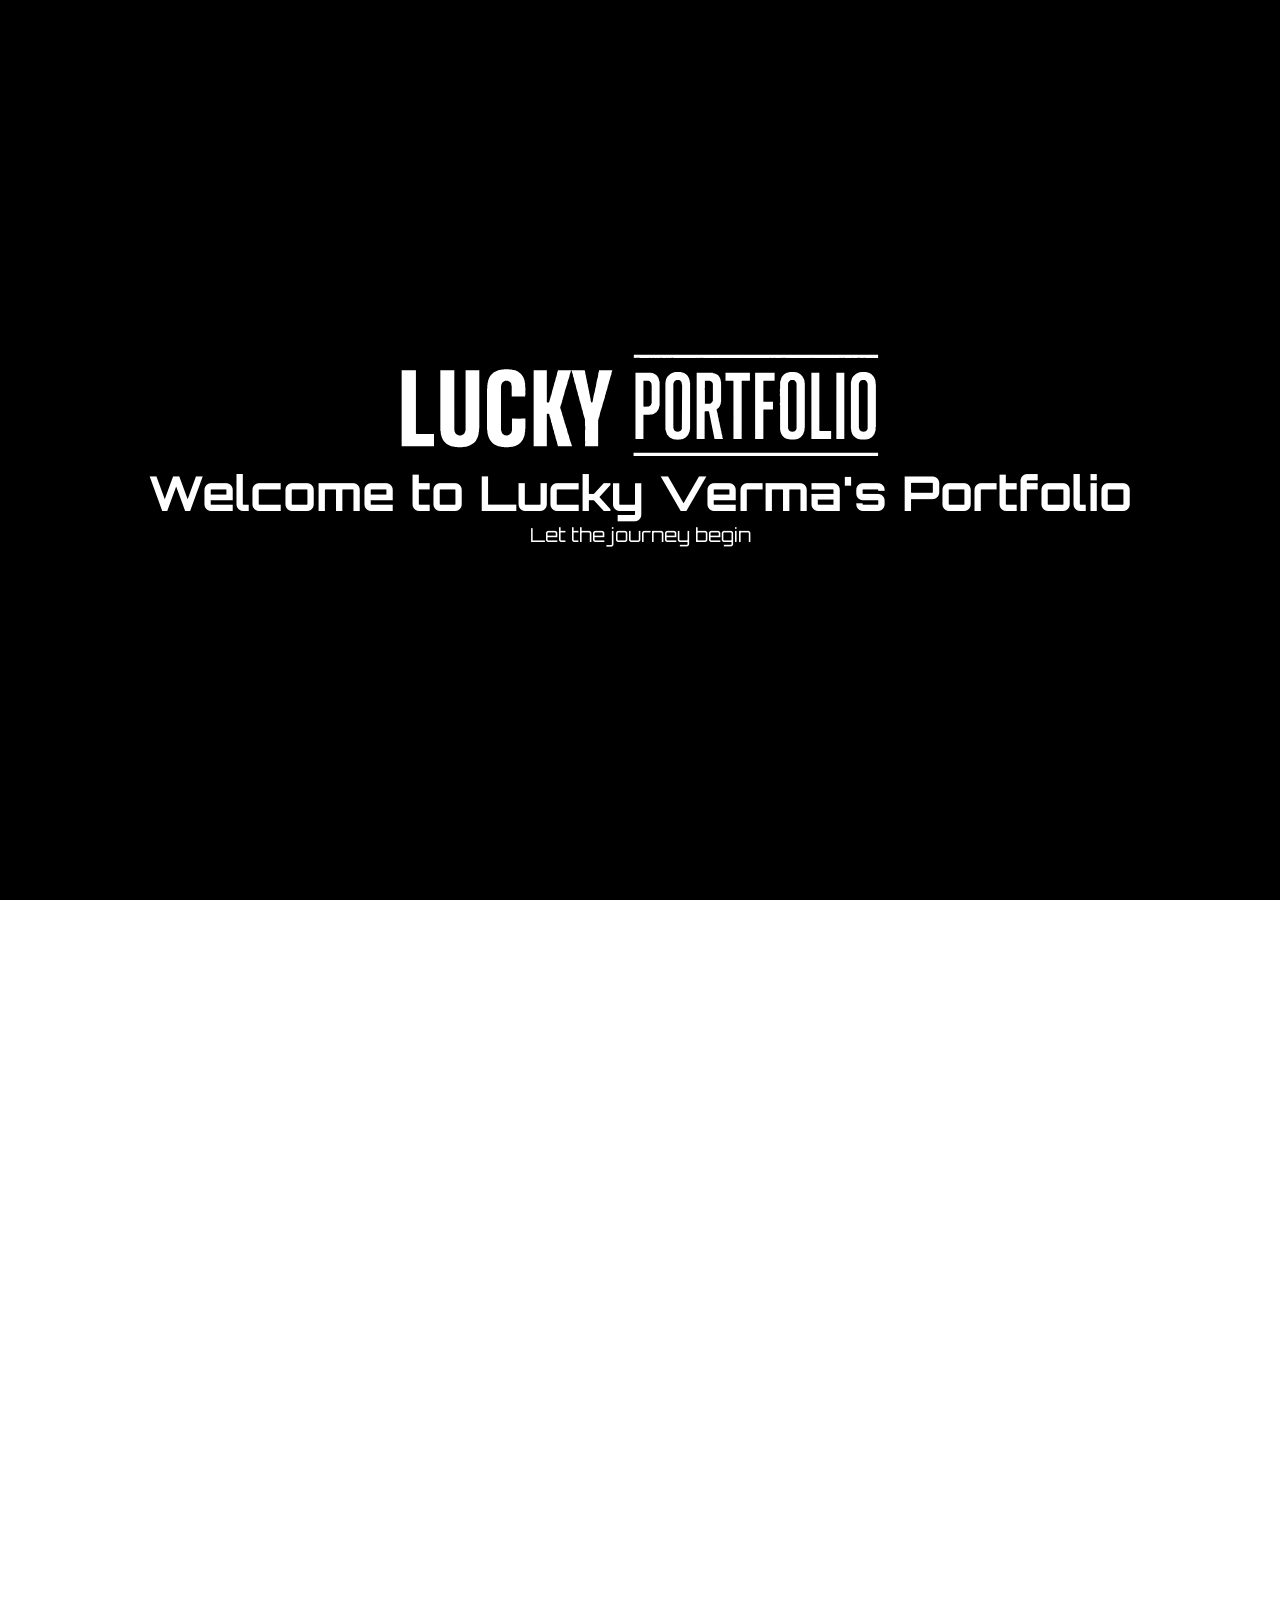
==== index.html @ 315dee98 "Initial portfolio upload" ====
<!DOCTYPE html>
<html lang="en">
<head>
  <meta charset="UTF-8" />
  <meta name="viewport" content="width=device-width, initial-scale=1.0" />
  <title>Lucky Verma (Lokesh) | Portfolio</title>
  <meta name="description" content="Portfolio of Lucky Verma (Lokesh Chand Verma) – full stack web developer, UI/UX designer and MCA student building SEO-focused websites.">
  <link rel="icon" type="image/png" href="assets/favicon.png">
  <link rel="preconnect" href="https://fonts.googleapis.com">
  <link rel="preconnect" href="https://fonts.gstatic.com" crossorigin>
  <link href="https://fonts.googleapis.com/css2?family=Orbitron:wght@400;500;600;700&display=swap" rel="stylesheet">
  <link rel="stylesheet" href="style.css" />
</head>
<body>
  <section class="intro" id="introSection">
    <div class="overlay-text">
      <img class="brand-logo intro-heading" src="assets/logo.svg" alt="Lucky Portfolio">
      <h1 class="intro-heading">Welcome to Lucky Verma's Portfolio</h1>
      <p class="intro-subtext">Let the journey begin</p>
    </div>
  </section>

  <div class="tagline">
    <span>Development , Design &amp; More</span>
    <div class="right"><div class="divider"></div><img src="assets/profile.png" alt="Lucky"></div>
  </div>

  <div class="logo">
    <div id="mob-menu" class="mob-menu-icon">|||</div>
    <img src="assets/logo.svg" alt="Lucky Portfolio">
  </div>

  <section class="main" id="mainSite">
    <div class="row" id="home" data-spy="home">
      <div id="mobile-menu" class="mobile-menu">
        <span id="mob-menu-close" class="close">&times; close</span>
        <a class="active" href="#home">Home</a><a href="#skills">Skills</a><a href="#projects">Projects</a><a href="#contact">Contact Me</a>
        <div class="logo"><img src="assets/logo.svg" alt=""></div>
      </div>
      <div class="vertival-menu">
        <a class="active" href="#home">Home</a><a href="#skills">Skills</a><a href="#projects">Projects</a><a href="#contact">Contact Me</a>
        <img class="circular-logo" src="assets/circular-logo.svg" alt="">
      </div>

      <div class="middle-region">
        <h1 class="home-name name">LUCKY VERMA</h1>
        <p class="home-sec-text secondry-text m-t-10">(LOKESH) &nbsp;/&nbsp; DESIGNER / DEVELOPER</p>
        <p class="p-10"></p>
        <p class="p-10"></p>
        <div class="box-row">
          <div class="detail-box"><h2>CERTIFICATIONS</h2><h1 data-count="3">0</h1></div>
          <div class="detail-box"><h2>PROJECTS</h2><h1 data-count="30" data-suffix="+">0</h1></div>
        </div>
        <div class="detail-text">FULL STACK WEB DEVELOPER<br>STUDENT<br>MCA</div>
        <div class="box-row">
          <div class="detail-box sm"><h2>FULL STACK</h2><h1>WEB DEVELOPER</h1></div>
          <div class="detail-box sm"><h2>UI UX</h2><h1>DESIGN</h1></div>
        </div>
      </div>
      <div class="right-region">
        <img class="home-name" src="assets/hero.png" alt="Lucky – illustrated portrait">
      </div>
    </div>

    <div class="educational-details" data-spy="home" style="margin-bottom: 20px;">
      <h1>WORK EXPERIENCE</h1>
      <p class="secondry-text-white m-t-10">WELCOME TO MY WORK EXPERIENCE SECTION</p>
      <br>
      <div class="row">
        <div class="col-2">
          FULL STACK WEB DEVELOPMENT INTERN :
          <div class="edu-item">
            <img class="thumb" src="certificates/internship-certificate.png" alt="Codomax internship certificate">
            <div class="edu-details">
              <h2>Codomax Digital Solutions</h2>
              <h5>Duration: 1 Month</h5>
              <h5>From: 15 October 2026 - 14 November 2026</h5>
              <h5>Role: Full Stack Web Development Intern</h5>
              <p>During the internship I completed the assigned full stack web development tasks and demonstrated dedication, technical aptitude and a commitment to learning. The internship was recognised with a certificate of completion (ID: CDM/CERT/334684).</p>
            </div>
          </div>
        </div>
      </div>
    </div>

    <div class="educational-details" data-spy="home">
      <h1>EDUCATION &amp; LEARNING</h1>
      <p class="secondry-text-white m-t-10">MY STUDIES AND GOOGLE CAREER CERTIFICATE COURSES</p>
      <br>
      <div class="row">
        <div class="col-2">
          POST GRADUATION :
          <div class="edu-item">
            <img class="thumb" src="assets/aktu-university.jpg" alt="AKTU university building">
            <div class="edu-details">
              <h2>AKTU – Dr. A.P.J. Abdul Kalam Technical University</h2>
              <h5>Master of Computer Applications (MCA)</h5>
              <h5>Status: Currently pursuing</h5>
              <p>I am pursuing my Master of Computer Applications (MCA) at AKTU while building full stack web projects and SEO-focused websites.</p>
            </div>
          </div>
          GRADUATION :
          <div class="edu-item">
            <img class="thumb" src="assets/ccsu-meerut.jpg" alt="CCSU Meerut main gate">
            <div class="edu-details">
              <h2>CCSU – Chaudhary Charan Singh University, Meerut</h2>
              <h5>Bachelor of Computer Applications (BCA)</h5>
              <p>I completed my Bachelor of Computer Applications (BCA) at Chaudhary Charan Singh University (CCSU), Meerut.</p>
            </div>
          </div>
          UX DESIGN :
          <div class="edu-item">
            <img class="thumb" src="certificates/ux-design-certificate.jpg" alt="Google UX Design certificate">
            <div class="edu-details">
              <h2>Foundations of User Experience (UX) Design</h2>
              <h5>Google · offered through Coursera</h5>
              <h5>Completed: 23 March 2026</h5>
              <p>An introductory course on the foundations of UX design, authorized by Google.</p>
            </div>
          </div>
          DATA ANALYTICS :
          <div class="edu-item">
            <img class="thumb" src="certificates/data-analytics-certificate.jpg" alt="Google Data certificate">
            <div class="edu-details">
              <h2>Foundations: Data, Data, Everywhere</h2>
              <h5>Google · offered through Coursera</h5>
              <h5>Completed: 23 March 2026</h5>
              <p>An introductory course on working with data and the foundations of data analytics, authorized by Google.</p>
            </div>
          </div>
        </div>
      </div>
    </div>

    <div class="certificate-section" data-spy="home" id="certificates">
      <h1>CERTIFICATIONS : </h1>
      <p class="secondry-text m-t-10">CLICK A CERTIFICATE TO VIEW IT</p>
      <div class="row" id="certificateList"></div>
    </div>

    <div class="page-section" id="skills" data-spy="skills">
      <h1 class="name">SKILLS :</h1>
      <p class="secondry-text m-t-10">CLICK THE CARD TO SEE DETAILS</p>
      <div class="skills-section" id="skillGroups"></div>
    </div>

    <div class="page-section" id="projects" data-spy="projects">
      <h1 class="name">PROJECTS :</h1>
      <p class="secondry-text m-t-10">CLICK A PROJECT TO OPEN THE LIVE SITE</p>
      <p class="intro-copy">30+ projects built so far. Here are four live, SEO-focused websites – fast, search-ready and built end to end. The rest are on LinkedIn.</p>
      <div class="projects-list" id="projectList"></div>
    </div>

    <div class="page-section" id="contact" data-spy="contact">
      <h1 class="name">Contact Me :</h1>
      <p class="secondry-text m-t-10">ENTER DETAILS</p>
      <div class="skills-section contact-section">
        <h2 style="margin-bottom: 25px;">Enter your details with the message.</h2>
        <div class="row" style="margin-bottom: 20px;">
          <label for="cName" style="margin-top: 10px;margin-right: 10px;">Name : </label>
          <input id="cName" type="text" placeholder="Enter your full name" autocomplete="name">
          <label for="cEmail" style="margin-top: 10px;margin-right: 10px;">Email : </label>
          <input id="cEmail" type="email" placeholder="Enter your email id" autocomplete="email" style="margin-right: 0px !important;">
        </div>
        <div class="row" style="margin-bottom: 20px;">
          <label for="cVia" style="margin-top: 10px;margin-right: 10px;">Send via : </label>
          <select id="cVia">
            <option value="email">Email</option>
            <option value="whatsapp">WhatsApp</option>
          </select>
        </div>
        <textarea id="cMsg" rows="5" cols="40" placeholder="Enter your message..."></textarea>
        <br>
        <a class="primary-btn" id="sendBtn" href="#" style="margin-top: 20px; margin-bottom: 20px;">Submit</a>
        <p class="contact-status" id="contactStatus" role="status"></p>
        <div class="contact-links" id="contactLinks"></div>
      </div>
    </div>
  </section>

  <div id="certificateModal" class="modal">
    <div class="modal-content">
      <span class="close" onclick="closeModal()">&times;</span>
      <img id="modalImage" src="" alt="Certificate">
    </div>
  </div>

  <div id="skillsmodal" class="modal-2">
    <div class="modal-content-2">
      <span class="close" onclick="closeSkillModal()">&times;</span>
      <h1 style="margin-bottom: 10px;" id="skill-name"></h1>
      <h2 style="margin-bottom: 10px;" id="experience"></h2>
      <p id="details" style="line-height:1.8"></p>
    </div>
  </div>

  <img class="line-pattern" src="assets/line_pattern.svg" alt="">
  <div class="footer"><span>© <span id="currentYear"></span> Lucky Verma. All rights reserved.</span></div>

  <script src="script.js"></script>
</body>
</html>
---- style.css ----
/* Orbitron is loaded via <link> in each page's <head> */
:root{--intro-ms:5000ms;--accent:#FF7E21;--green:#007328;--cursor:url('assets/cursor.png'),auto;--pointer:url('assets/pointer.png'),auto}
*{margin:0;padding:0;box-sizing:border-box}
body,html{width:100%;height:100%;font-family:"Orbitron",sans-serif;background:#fff;border:5px solid #000;overflow:auto;overflow-x:hidden;cursor:var(--cursor)}
a:hover{cursor:var(--cursor)}
.green-tag{display:inline-block;background:var(--green);color:#fafafa;border:1px solid var(--green);padding:4px 10px;border-radius:6px;font-size:12px;font-weight:500;line-height:18px}
.brand-logo{width:min(480px,80vw);height:auto}

/* Intro */
.intro{position:fixed;inset:0;background:#000;display:flex;justify-content:center;align-items:center;z-index:2000;flex-direction:column}
.overlay-text{text-align:center;color:#fff}
.intro-heading{font-size:3rem;opacity:0;transform:translateY(20px);animation:fadeSlideIn 1.5s ease-out forwards}
.intro-subtext{font-size:1.2rem;opacity:0;transform:translateY(20px);animation:fadeSlideIn 1.5s ease-out .5s forwards}
@keyframes fadeSlideIn{to{opacity:1;transform:none}}
.fade-out{animation:fadeOut 1s forwards}
@keyframes fadeOut{to{opacity:0;visibility:hidden}}
body.skip-intro .intro{display:none}

/* Logo + footer trapezoids */
.logo{width:400px;display:inline-flex;align-items:center;justify-content:center;background:#000;color:#fff;padding:0 1rem .5rem;font-size:1.2rem;font-weight:700;height:36px;min-width:150px;box-shadow:0 4px 10px rgba(0,0,0,.3);clip-path:polygon(0 0,100% 0,85% 100%,15% 100%);position:fixed;left:38vw;top:8px;z-index:3}
.footer{width:400px;display:inline-flex;align-items:center;justify-content:center;background:#000;color:#fff;padding:.9rem 1.5rem;font-weight:700;height:45px;min-width:150px;box-shadow:0 4px 10px rgba(0,0,0,.3);clip-path:polygon(15% 0,85% 0,100% 100%,0 100%);position:fixed;bottom:0;left:38vw;z-index:2}
.footer span{font-size:9px;font-weight:500;letter-spacing:1px}
.tagline{letter-spacing:5px;font-weight:600;margin:10px 10px 10px 40px;display:flex;justify-content:space-between}
.divider{border:2px solid #000;margin-right:10px}
.right{display:flex}
.right img{height:35px;width:35px;border-radius:50%}

/* Layout + nav */
.main>.row{display:flex;padding:1rem 1rem 0 0;overflow:visible!important;height:calc(100% - 60px)}
.row{display:flex}
.vertival-menu{display:flex;flex-direction:column;align-items:center;gap:40px;width:130px;flex-shrink:0;position:fixed;z-index:9;background:#fff;height:88.6%}
.vertival-menu a{writing-mode:vertical-rl;transform:rotate(180deg);text-decoration:none;color:#000;background:#fff;font-size:14px;padding:12px 10px;transition:all .2s ease-in-out}
.vertival-menu a.active,.vertival-menu a:hover{background:#000;color:#fff}
.circular-logo{position:relative;top:-10px;animation:spin 5s .3s infinite linear}
@keyframes spin{to{rotate:360deg}}
.middle-region{padding:0 0 0 130px;width:-webkit-fill-available;width:stretch;position:relative;z-index:2}
.right-region{filter:grayscale(1);position:relative;z-index:2}
.right-region img{position:relative;z-index:1;bottom:-4px;right:0;filter:drop-shadow(2px 4px 6px #000)}
.line-pattern{position:fixed;bottom:0;right:0;width:80vw}
.name{font-size:46px}
.home-name{opacity:0;transform:translateX(60px);animation:slideRight .8s ease-out var(--intro-ms) forwards}
.home-sec-text{opacity:0;transform:translateX(-60px);animation:slideLeft .8s ease-out var(--intro-ms) forwards}
@keyframes slideRight{from{opacity:0;transform:translateX(60px)}to{opacity:1;transform:none}}
@keyframes slideLeft{from{opacity:0;transform:translateX(-60px)}to{opacity:1;transform:none}}
.secondry-text,.secondry-text-white{color:#000;font-size:13px;font-weight:700;letter-spacing:6px}
.m-t-10{margin-top:10px}.p-10{padding:10px}
.box-row{display:flex;gap:22px}
.detail-box{background:#000;border-radius:30px;padding:20px;width:fit-content;color:#fff;display:flex;align-items:center;justify-content:center;flex-direction:column}
.detail-box h2{color:#fff;font-size:13px;font-weight:500;text-align:center}
.detail-box h1{color:#fff;font-size:30px;margin-top:15px}
.detail-text{margin:20px 0;font-size:22px;font-weight:600;letter-spacing:2px;line-height:2}

/* Experience / education / certificates (unchanged for now) */
#expText{line-height:1.7}
.read-more{color:var(--green);font-weight:700;margin-top:-16px;background:linear-gradient(to top,#000 64%,#90909042);padding:62px 2px}
.read-more span{cursor:var(--pointer)!important;padding:15px;border:2px solid #fff;color:#fff;transition:all .2s ease-in-out}
.read-more span:hover{background:#fff;color:#000}
.educational-details{padding:20px 23px;position:relative;z-index:2;left:136px;background:#000;border-radius:35px;width:calc(100vw - 173px)}
.educational-details,.educational-details *{color:#fff}
.educational-details .green-tag{color:#fafafa}
.educational-details .row{margin-top:20px}
.edu-item{display:flex;gap:20px;margin-top:15px}
.edu-item h2,.edu-item h5,.edu-item p{letter-spacing:1px;margin-bottom:5px}
.edu-item img{height:150px;width:200px;border-radius:20px}
.col-3{width:120%}.col-3 video{width:100%}
.timeline-dot{height:30px;width:30px;background:var(--accent);border-radius:50%;margin:0 15px}
.line{width:1px;background:#fff;height:200px;margin:auto}
.certificate-section{position:relative;z-index:2;left:136px;padding:20px 0;margin-bottom:40px;width:calc(100vw - 173px)}
.certificate-section .row{gap:15px;flex-wrap:wrap}
.certificate-item{margin-top:20px;background:#000;padding:20px;border-radius:20px;flex:1 1 calc(33% - 15px);max-width:33%;transition:all .2s ease-in-out}
.certificate-item img{width:100%;height:200px;border-radius:20px;margin-bottom:10px}
.certificate-item h3,.certificate-item p{color:#fff;letter-spacing:1px}
.certificate-item p{margin-top:15px}
.certificate-item:hover{cursor:var(--pointer);transform:scale(1.01)}

/* Modals */
.modal{display:none;position:fixed;z-index:9999;inset:0;overflow:auto;background:rgba(0,0,0,.8)}
.modal-content{position:relative;margin:5% auto;padding:10px;border-radius:10px;width:80%;max-width:900px;animation:slideIn .4s ease}
.modal-content img{width:100%;border-radius:8px}
.modal-2{display:none;position:fixed;z-index:9999;inset:0;overflow:auto;overflow-x:hidden;background:transparent}
.modal-content-2{position:relative;margin-left:auto;padding:40px;border-radius:10px;width:80%;max-width:900px;height:100vh;color:#fff;overflow:auto;background:#000000e3;animation:offcanvas .4s ease-in-out}
.modal-content-2 .close{border-color:#fff;color:#fff}
.modal-content-2 .close:hover{background:#fff;color:#000}
.close{position:absolute;top:20px;right:25px;font-size:26px;color:#000;cursor:var(--pointer);height:35px;width:35px;display:flex;align-items:center;justify-content:center;border:1px solid #000;border-radius:50%;padding-bottom:3px;transition:all .2s ease-in-out}
.close:hover{background:#000;color:#fff}
@keyframes slideIn{from{transform:translateY(50px);opacity:0}to{transform:none;opacity:1}}
@keyframes offcanvas{from{transform:translateX(500%);opacity:0}to{transform:none;opacity:1}}

/* Shared by other pages (skills / projects / contact) */
.skills-section{background:#00000075;padding:20px 23px;border-radius:20px;margin-bottom:20px}
.skills-section input{width:43%}.skills-section textarea{width:98.4%}
.skill-page-fix{width:100%}
.skill-card{border:1px solid #fff;border-radius:20px;overflow:hidden;width:25%}
.skill-card .upper{padding:25px;display:flex;align-items:center;justify-content:center;background:#000}
.skill-card .upper img{width:100px;height:100px}
.skill-card .lower{padding:20px;display:flex;align-items:center;justify-content:center;background:#fff}
.skill-card .lower h3{color:#000}
.project-item{background:#000000e3;padding:20px;border-radius:20px;color:#fff;cursor:var(--pointer);display:flex;margin-bottom:20px;transition:all .2s ease-in-out}
.project-item h3,.project-item h4{margin-top:15px}
.project-item:hover{background:#000}
.project-item img{width:350px;border-radius:20px;margin-right:15px}
.ux-img{width:82%!important;height:179px;overflow:hidden}
.slider{width:100%;cursor:grab}
.slider_wrap{white-space:nowrap;overflow-x:auto;overflow-y:hidden;scroll-behavior:smooth;-webkit-overflow-scrolling:touch}
.slider_wrap img{max-width:79%;border-radius:20px}
.slider_wrap::-webkit-scrollbar{display:none}
.no-select{user-select:none!important;-webkit-user-select:none!important}
.slider_item{display:inline-block;width:60vw;padding-top:1vw}
.slider_item figure{position:relative;padding-bottom:39%;padding-top:2%;overflow:hidden}
.slider_item figure img{position:absolute;width:69%;height:-webkit-fill-available;height:stretch}
input,textarea{font-size:large;font-family:"Orbitron",sans-serif;padding:10px;border-radius:2px;border:1px solid #000;margin-right:50px}
.primary-btn{text-decoration:none;background:#000;color:#fff;font-size:14px;padding:12px 3vw;display:block;width:fit-content;transition:all .2s ease-in-out}
.primary-btn:hover{background:#fff;color:#000}

/* Mobile menu */
.mob-menu-icon{display:none}
.mobile-menu{display:flex;flex-direction:column;align-items:center;width:100vw;position:fixed;top:-100%;left:0;z-index:9;background:#000;height:fit-content;padding:0 20px 20px;transition:top .3s linear}
.mobile-menu.active{top:0}
.mobile-menu .close{position:relative;right:0;height:auto;width:auto;padding:10px 15px;border-color:#fff;border-radius:2px;color:#fff;font-size:12px;margin:40px 0 15px;transform:translateY(-100%)}
.mobile-menu .close:hover{background:#fff;color:#000}
.mobile-menu a{border-bottom:1px solid #ececec;width:100%;text-align:center;padding:10px;text-decoration:none;color:#fff}
.mobile-menu a:hover,.mobile-menu a.active{background:#fff;color:#000}
.mobile-menu a.active:hover{background:#000;color:#fff}
.mobile-menu>.logo{width:92vw;padding:0 1rem 1.8rem;position:relative;left:-2vw;top:54px;clip-path:polygon(0 0,100% 0,85% 100%,15% 100%)}
.mobile-menu img{margin-top:15px}

/* Tablet + mobile */
@media (max-width:1024px){
  .vertival-menu{display:none}
  .middle-region{padding-left:15px;text-align:center}
  .main>.row{flex-direction:column}
  .box-row{justify-content:center}
  .intro-heading{font-size:2rem}
  .logo,.footer{left:30vw}
  .tagline{margin-left:15px}.tagline .divider{display:none}.tagline span{letter-spacing:.3px}
  .mob-menu-icon{padding:8px 13px;border-radius:50%;rotate:90deg;position:absolute;left:61px;display:block}
  .right-region img{left:20vw}
  .detail-text{font-size:18px}
  .educational-details{left:15px;width:97%}
  .educational-details .edu-item{flex-direction:column}
  .educational-details .edu-item p{margin-bottom:42px;font-weight:500}
  .educational-details video{display:none}
  .educational-details .line{height:260px}
  .certificate-section{left:15px}
  .certificate-section .row{width:93vw}
  .certificate-item{flex:1 1 calc(50% - 15px);max-width:49%}
  .modal-content{width:95%}
  .modal-content-2{width:100%}
  .skills-section .row{flex-wrap:wrap}
  .skill-card{min-width:48%;display:flex;flex-direction:column}
  .skill-card .lower{text-align:center;flex-grow:1}
  .slider{height:300px}
  .slider_item{width:84vw;height:259px}
  .slider_item figure{padding-bottom:90%}
  .slider_item figure img{width:386px;max-width:397px;height:268px}
  .project-item{flex-direction:column;align-items:center;justify-content:center}
  .project-details h2,.project-details h3,.project-details h4{text-align:center}
  .contact-section .row{flex-direction:column}
  .contact-section input{width:100%;margin-bottom:10px}
  .ux-img{width:338px!important}
}
@media (max-width:480px){
  .right{display:none}
  .logo,.footer{left:4vw;width:92vw}
  .name{font-size:41px}
  .tagline span{margin-top:30px;letter-spacing:2px}
  .detail-box{width:auto;flex:1;padding:16px 10px}
  .detail-box h1{font-size:22px}
  .box-row{gap:12px}
  .right-region img{left:0;width:100vw}
  .educational-details{width:92%}
  .educational-details .line{width:2px;height:260px;margin:auto 27px auto 10px}
  .timeline-dot{display:none}
  .edu-item::before{content:"";width:30px;height:30px;border-radius:50%;background:var(--accent);position:relative;left:-44px}
  .modal-content{margin:50% auto}
  .certificate-section h1{font-size:8vw}
  .certificate-section .secondry-text{letter-spacing:3px}
  .certificate-section .row{flex-direction:column;width:87.5vw}
  .certificate-item{min-width:100%;max-width:100%}
  .skill-card{min-width:100%}
  .slider_item figure img{width:79vw;height:26vh;margin-top:20px}
  .project-item img{width:70vw}
}

/* Lucky additions */
.logo img{height:20px;width:auto;max-width:80%}
.mobile-menu>.logo img{margin-top:0}
.circular-logo{width:110px;height:auto}
.right-region img{height:calc(100vh - 90px);width:auto;max-width:46vw;object-fit:contain;object-position:bottom}
.skill-card{cursor:var(--pointer)}
.skill-card .upper .mono{display:flex;align-items:center;justify-content:center;height:100px;color:#fff;font-size:38px;font-weight:700;letter-spacing:2px}
.skill-card .lower h3{text-align:center}
.empty-note{background:#000;color:#fff;border-radius:20px;padding:30px;letter-spacing:1px;line-height:1.8}
.edu-item img.thumb{object-fit:cover;object-position:top}
.contact-status{margin-top:12px;letter-spacing:1px;min-height:1.4em}
.modal-content-2 .slider_wrap:empty{display:none}
@media (max-width:1024px){.right-region img{height:auto;width:100%;max-width:100%}}
@media (max-width:480px){.right-region img{width:100vw;height:auto}}

.skill-card{display:flex;flex-direction:column}
.skill-card .lower{flex:1}
.mobile-menu>.logo{top:0;margin-top:14px;padding:0;height:36px}

/* ---- single page ---- */
html,body{scroll-behavior:smooth}
.page-section{position:relative;z-index:2;left:136px;width:calc(100vw - 173px);padding:20px 0 30px;scroll-margin-top:60px}
[data-spy]{scroll-margin-top:60px}
.page-section .intro-copy{margin-top:16px;line-height:1.8;letter-spacing:1px;max-width:900px}
.skills-section{margin-top:25px}
.skills-section .skill-group{margin-bottom:22px}
.skills-section .skill-group h2{margin-bottom:14px;font-size:16px;letter-spacing:3px}
.skills-section .row{flex-wrap:wrap;gap:15px}
.skill-card{width:calc(25% - 12px)}
.skills-section select,.skills-section input,.skills-section textarea{background:#fff}
select{font-size:large;font-family:"Orbitron",sans-serif;padding:10px;border-radius:2px;border:1px solid #000;margin-right:50px;cursor:var(--pointer)}
.skills-section select{width:43%}
.detail-box.sm h1{font-size:22px;text-align:center}
.projects-list{margin-top:25px}
a.project-item{text-decoration:none;color:#fff}
.proj-mark{flex:0 0 280px;min-height:170px;border-radius:20px;background:#111;border:1px solid #333;display:flex;flex-direction:column;align-items:center;justify-content:center;text-align:center;font-weight:700;letter-spacing:2px;padding:12px;margin-right:15px;font-size:20px;line-height:1.5}
.proj-mark small{font-size:10px;font-weight:500;opacity:.7;letter-spacing:1px;margin-top:8px;word-break:break-all}
.project-item .visit{margin-top:15px;font-size:13px;letter-spacing:3px;font-weight:700;border-bottom:2px solid #fff;display:inline-block;padding-bottom:3px}
.project-item.more{align-items:center}
.project-item.more .proj-mark{font-size:46px}
.cert-open{display:inline-block;margin-top:12px;color:#fff;font-size:12px;letter-spacing:2px;border-bottom:1px solid #fff;text-decoration:none}
.certificate-item{cursor:var(--pointer)}
.contact-links{margin-top:18px;line-height:2.2;letter-spacing:1px}
.contact-links a{color:#000;font-weight:700}
@media (max-width:1024px){
  .page-section{left:15px;width:calc(100% - 30px)}
  .skills-section select{width:100%;margin-bottom:10px}
  .proj-mark{margin-right:0;margin-bottom:15px;width:100%;flex-basis:auto}
  .project-item .project-details{text-align:center}
}
@media (max-width:480px){.name{font-size:34px}.project-item.more .proj-mark{font-size:34px}}

/* hide scrollbars everywhere (page still scrolls) */
html,body,.modal,.modal-2,.modal-content-2{scrollbar-width:none;-ms-overflow-style:none}
html::-webkit-scrollbar,body::-webkit-scrollbar,.modal::-webkit-scrollbar,.modal-2::-webkit-scrollbar,.modal-content-2::-webkit-scrollbar{display:none;width:0;height:0}
.contact-section .row{flex-wrap:nowrap;gap:0}
@media (max-width:1024px){.contact-section .row{flex-direction:column}.contact-section label{margin-bottom:6px}}

/* education/experience: one vertical line + a dot per item (works at any screen size) */
.educational-details .col-1{display:none}
.educational-details .col-2{border-left:1px solid #fff;padding-left:34px;margin-left:15px;flex:1}
.educational-details .edu-item{position:relative}
.educational-details .edu-item::before{content:"";position:absolute;left:-51px;top:0;width:30px;height:30px;border-radius:50%;background:var(--accent)}
@media (max-width:480px){.educational-details .col-2{padding-left:22px;margin-left:12px}.educational-details .edu-item::before{left:-39px;width:24px;height:24px}}

/* certificate popup = small centered screen */
.modal-content{width:min(720px,92vw);margin:7vh auto;padding:0;background:#fff;border-radius:14px;overflow:hidden;box-shadow:0 20px 60px rgba(0,0,0,.6)}
.modal-content img{display:block;width:100%;max-height:80vh;object-fit:contain;border-radius:0}
.modal-content .close{background:#fff;top:12px;right:12px;z-index:2}
.modal-content .close:hover{background:#000}

/* project screenshots */
.proj-shot{flex:0 0 340px;width:340px;aspect-ratio:16/9;object-fit:cover;border-radius:16px;border:1px solid #333;margin-right:15px;background:#111}
.project-item{align-items:center}
@media (max-width:1024px){.proj-shot{flex:none;width:100%;margin:0 0 15px}}

/* skill icons */
.skill-card .upper svg{width:68px;height:68px;color:#fff}
.skill-card .upper .ico{display:flex;align-items:center;justify-content:center;height:100px}
.educational-details .edu-item{margin-bottom:22px}
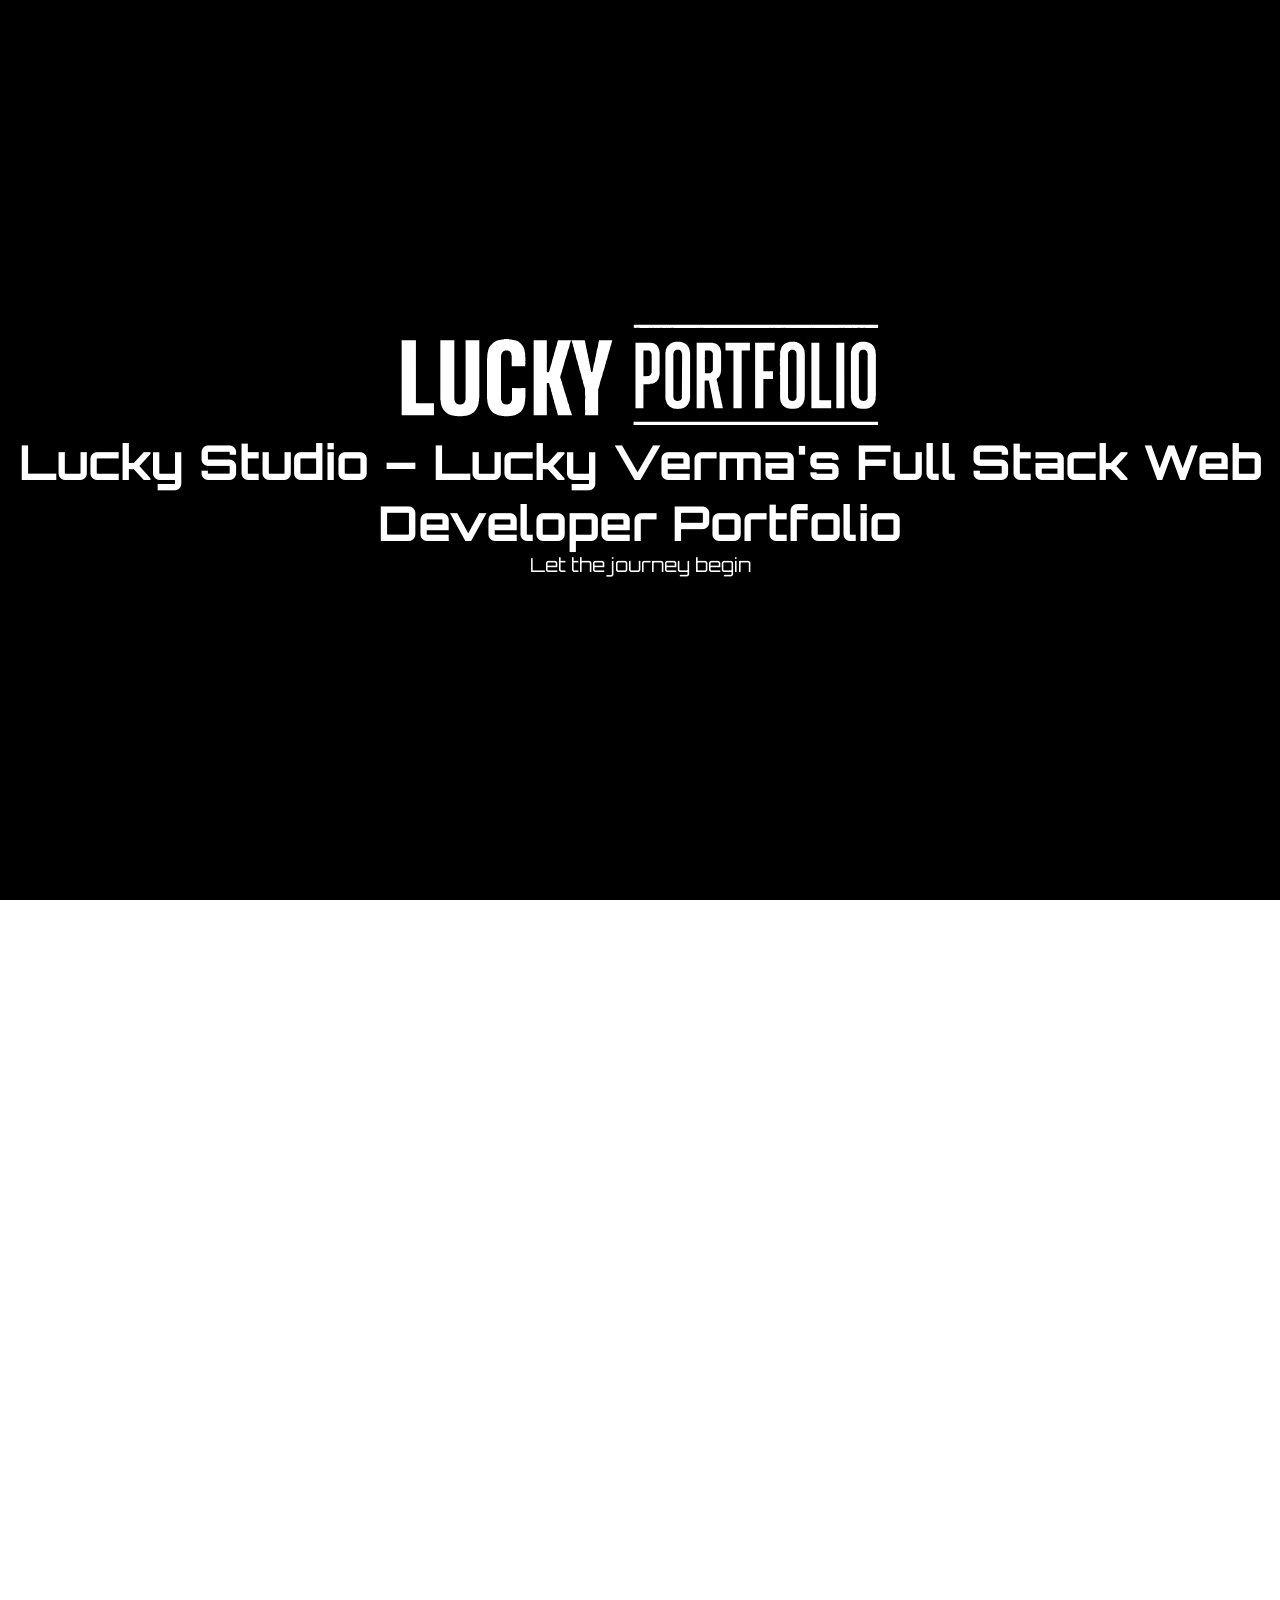
==== commit 70b5137b: "Update portfolio SEO assets Co-authored-by: Copilot <223556219+Copilot@users.noreply.github.com>" ====
--- a/index.html
+++ b/index.html
@@ -1,44 +1,81 @@
+<!--No AI is used in the creation of this website just for heavy commenting-->
 <!DOCTYPE html>
 <html lang="en">
+
 <head>
   <meta charset="UTF-8" />
   <meta name="viewport" content="width=device-width, initial-scale=1.0" />
-  <title>Lucky Verma (Lokesh) | Portfolio</title>
-  <meta name="description" content="Portfolio of Lucky Verma (Lokesh Chand Verma) – full stack web developer, UI/UX designer and MCA student building SEO-focused websites.">
-  <link rel="icon" type="image/png" href="assets/favicon.png">
+  <title>Lucky Studio – Full Stack Web Developer Portfolio | Lucky Verma (MCA)</title>
+  <meta name="description"
+    content="Lucky Studio is the full stack web developer portfolio of Lucky Verma (Lokesh Chand Verma), an MCA student, MERN stack developer, UI/UX designer and Codomax Digital Solutions intern building fast, SEO-friendly websites.">
+  <meta name="keywords"
+    content="lucky studio full stack web developer portfolio, lucky-studio-full-stack-web-developer-portfolio, lucky studio, lucky verma, lucky verma mca, lucky verma full stack web developer, lokesh chand verma, lokesh verma portfolio, codomax digital solutions intern, codomax full stack intern, mern stack developer portfolio, ui ux designer portfolio, seo friendly website developer, mca student web developer, aktu mca web developer">
+  <meta name="author" content="Lucky Verma">
+  <meta name="robots" content="index, follow, max-image-preview:large, max-snippet:-1, max-video-preview:-1">
+  <meta name="theme-color" content="#000000">
+  <link rel="canonical" href="https://lucky-studio-full-stack-web-develop.vercel.app/">
+  <link rel="icon" href="/favicon.ico" sizes="any">
+  <link rel="icon" type="image/png" sizes="48x48" href="/favicon-48x48.png">
+  <link rel="icon" type="image/png" sizes="96x96" href="/favicon-96x96.png">
+  <link rel="icon" type="image/png" sizes="192x192" href="/favicon-192x192.png">
+  <link rel="apple-touch-icon" sizes="180x180" href="/apple-touch-icon.png">
+  <link rel="manifest" href="/site.webmanifest">
+  <meta property="og:type" content="website">
+  <meta property="og:site_name" content="Lucky Studio">
+  <meta property="og:title" content="Lucky Studio – Full Stack Web Developer Portfolio | Lucky Verma (MCA)">
+  <meta property="og:description"
+    content="Lucky Studio is the full stack web developer portfolio of Lucky Verma (Lokesh Chand Verma), an MCA student, MERN stack developer, UI/UX designer and Codomax Digital Solutions intern building fast, SEO-friendly websites.">
+  <meta property="og:url" content="https://lucky-studio-full-stack-web-develop.vercel.app/">
+  <meta property="og:image" content="https://lucky-studio-full-stack-web-develop.vercel.app/og-image.jpg">
+  <meta property="og:image:width" content="1200">
+  <meta property="og:image:height" content="630">
+  <meta property="og:image:alt" content="Lucky Studio – Lucky Verma, full stack web developer">
+  <meta property="og:locale" content="en_IN">
+  <meta name="twitter:card" content="summary_large_image">
+  <meta name="twitter:title" content="Lucky Studio – Full Stack Web Developer Portfolio | Lucky Verma (MCA)">
+  <meta name="twitter:description"
+    content="Lucky Studio is the full stack web developer portfolio of Lucky Verma (Lokesh Chand Verma), an MCA student, MERN stack developer, UI/UX designer and Codomax Digital Solutions intern building fast, SEO-friendly websites.">
+  <meta name="twitter:image" content="https://lucky-studio-full-stack-web-develop.vercel.app/og-image.jpg">
+  <script
+    type="application/ld+json">{"@context": "https://schema.org", "@graph": [{"@type": "WebSite", "@id": "https://lucky-studio-full-stack-web-develop.vercel.app/#website", "url": "https://lucky-studio-full-stack-web-develop.vercel.app/", "name": "Lucky Studio", "alternateName": ["Lucky Studio Full Stack Web Developer Portfolio", "Lucky-Studio", "Lucky Verma Portfolio"], "inLanguage": "en", "publisher": {"@id": "https://lucky-studio-full-stack-web-develop.vercel.app/#person"}}, {"@type": "ProfilePage", "@id": "https://lucky-studio-full-stack-web-develop.vercel.app/#webpage", "url": "https://lucky-studio-full-stack-web-develop.vercel.app/", "name": "Lucky Studio – Full Stack Web Developer Portfolio | Lucky Verma (MCA)", "description": "Lucky Studio is the full stack web developer portfolio of Lucky Verma (Lokesh Chand Verma), an MCA student, MERN stack developer, UI/UX designer and Codomax Digital Solutions intern building fast, SEO-friendly websites.", "isPartOf": {"@id": "https://lucky-studio-full-stack-web-develop.vercel.app/#website"}, "about": {"@id": "https://lucky-studio-full-stack-web-develop.vercel.app/#person"}, "primaryImageOfPage": {"@type": "ImageObject", "url": "https://lucky-studio-full-stack-web-develop.vercel.app/assets/hero.png"}, "dateModified": "2026-11-18"}, {"@type": "Person", "@id": "https://lucky-studio-full-stack-web-develop.vercel.app/#person", "name": "Lucky Verma", "alternateName": ["Lokesh Chand Verma", "Lokesh Verma", "Lucky Studio"], "url": "https://lucky-studio-full-stack-web-develop.vercel.app/", "image": "https://lucky-studio-full-stack-web-develop.vercel.app/assets/hero.png", "jobTitle": "Full Stack Web Developer", "description": "Lucky Studio is the full stack web developer portfolio of Lucky Verma (Lokesh Chand Verma), an MCA student, MERN stack developer, UI/UX designer and Codomax Digital Solutions intern building fast, SEO-friendly websites.", "sameAs": ["https://www.linkedin.com/in/lokesh-chand-verma"], "knowsAbout": ["Full Stack Web Development", "MERN Stack", "JavaScript", "React", "Node.js", "UI/UX Design", "SEO", "Data Analytics"], "worksFor": {"@type": "Organization", "name": "Codomax Digital Solutions"}, "alumniOf": [{"@type": "CollegeOrUniversity", "name": "Chaudhary Charan Singh University, Meerut"}], "affiliation": {"@type": "CollegeOrUniversity", "name": "Dr. A.P.J. Abdul Kalam Technical University (AKTU)"}}, {"@type": "ProfessionalService", "@id": "https://lucky-studio-full-stack-web-develop.vercel.app/#studio", "name": "Lucky Studio", "url": "https://lucky-studio-full-stack-web-develop.vercel.app/", "image": "https://lucky-studio-full-stack-web-develop.vercel.app/assets/hero.png", "description": "Full stack web development, UI/UX design and SEO-friendly website building by Lucky Verma.", "founder": {"@id": "https://lucky-studio-full-stack-web-develop.vercel.app/#person"}, "areaServed": "IN", "email": "mailto:showmeyouripfastfast@gmail.com"}]}</script>
   <link rel="preconnect" href="https://fonts.googleapis.com">
   <link rel="preconnect" href="https://fonts.gstatic.com" crossorigin>
   <link href="https://fonts.googleapis.com/css2?family=Orbitron:wght@400;500;600;700&display=swap" rel="stylesheet">
   <link rel="stylesheet" href="style.css" />
 </head>
+
 <body>
   <section class="intro" id="introSection">
     <div class="overlay-text">
-      <img class="brand-logo intro-heading" src="assets/logo.svg" alt="Lucky Portfolio">
-      <h1 class="intro-heading">Welcome to Lucky Verma's Portfolio</h1>
+      <img class="brand-logo intro-heading" src="assets/logo.svg" alt="Lucky Studio logo">
+      <h1 class="intro-heading">Lucky Studio – Lucky Verma's Full Stack Web Developer Portfolio</h1>
       <p class="intro-subtext">Let the journey begin</p>
     </div>
   </section>
 
   <div class="tagline">
     <span>Development , Design &amp; More</span>
-    <div class="right"><div class="divider"></div><img src="assets/profile.png" alt="Lucky"></div>
+    <div class="right">
+      <div class="divider"></div><img src="assets/profile.png" alt="Lucky Verma, full stack web developer">
+    </div>
   </div>
 
   <div class="logo">
     <div id="mob-menu" class="mob-menu-icon">|||</div>
-    <img src="assets/logo.svg" alt="Lucky Portfolio">
+    <img src="assets/logo.svg" alt="Lucky Studio logo">
   </div>
 
   <section class="main" id="mainSite">
     <div class="row" id="home" data-spy="home">
       <div id="mobile-menu" class="mobile-menu">
         <span id="mob-menu-close" class="close">&times; close</span>
-        <a class="active" href="#home">Home</a><a href="#skills">Skills</a><a href="#projects">Projects</a><a href="#contact">Contact Me</a>
+        <a class="active" href="#home">Home</a><a href="#skills">Skills</a><a href="#projects">Projects</a><a
+          href="#contact">Contact Me</a>
         <div class="logo"><img src="assets/logo.svg" alt=""></div>
       </div>
       <div class="vertival-menu">
-        <a class="active" href="#home">Home</a><a href="#skills">Skills</a><a href="#projects">Projects</a><a href="#contact">Contact Me</a>
+        <a class="active" href="#home">Home</a><a href="#skills">Skills</a><a href="#projects">Projects</a><a
+          href="#contact">Contact Me</a>
         <img class="circular-logo" src="assets/circular-logo.svg" alt="">
       </div>
 
@@ -48,19 +85,46 @@
         <p class="p-10"></p>
         <p class="p-10"></p>
         <div class="box-row">
-          <div class="detail-box"><h2>CERTIFICATIONS</h2><h1 data-count="3">0</h1></div>
-          <div class="detail-box"><h2>PROJECTS</h2><h1 data-count="30" data-suffix="+">0</h1></div>
+          <div class="detail-box">
+            <h2>CERTIFICATIONS</h2>
+            <h1 data-count="3">0</h1>
+          </div>
+          <div class="detail-box">
+            <h2>PROJECTS</h2>
+            <h1 data-count="30" data-suffix="+">0</h1>
+          </div>
         </div>
         <div class="detail-text">FULL STACK WEB DEVELOPER<br>STUDENT<br>MCA</div>
         <div class="box-row">
-          <div class="detail-box sm"><h2>FULL STACK</h2><h1>WEB DEVELOPER</h1></div>
-          <div class="detail-box sm"><h2>UI UX</h2><h1>DESIGN</h1></div>
+          <div class="detail-box sm">
+            <h2>FULL STACK</h2>
+            <h1>WEB DEVELOPER</h1>
+          </div>
+          <div class="detail-box sm">
+            <h2>UI UX</h2>
+            <h1>DESIGN</h1>
+          </div>
         </div>
       </div>
       <div class="right-region">
-        <img class="home-name" src="assets/hero.png" alt="Lucky – illustrated portrait">
-      </div>
-    </div>
+        <img class="home-name" src="assets/hero.png" alt="Lucky Verma – Lucky Studio full stack web developer portfolio"
+          width="756" height="796" fetchpriority="high">
+      </div>
+    </div>
+
+    <section class="educational-details" id="about" data-spy="home" style="margin-bottom: 20px;">
+      <h2 style="font-size:2rem">ABOUT LUCKY STUDIO – FULL STACK WEB DEVELOPER</h2>
+      <p class="secondry-text-white m-t-10">LUCKY VERMA (LOKESH CHAND VERMA) · MCA · MERN STACK · UI/UX</p>
+      <p class="intro-copy" style="margin-top:16px;line-height:1.8;max-width:900px">Lucky Studio is the full stack web
+        developer portfolio of Lucky Verma, also known as Lokesh Chand Verma – an MCA student at AKTU and BCA graduate
+        of CCSU Meerut. Lucky completed a Full Stack Web Development internship at Codomax Digital Solutions and builds
+        fast, responsive, SEO-friendly websites and web apps using HTML, CSS, JavaScript, React, Node.js and the MERN
+        stack, with a UI/UX design approach. Browse the live projects below, view the certificates, or get in touch to
+        hire a full stack web developer.</p>
+      <p class="intro-copy" style="margin-top:12px"><a href="#projects" style="color:inherit">View projects</a> · <a
+          href="#skills" style="color:inherit">Skills</a> · <a href="#contact" style="color:inherit">Contact Lucky</a>
+      </p>
+    </section>
 
     <div class="educational-details" data-spy="home" style="margin-bottom: 20px;">
       <h1>WORK EXPERIENCE</h1>
@@ -76,7 +140,9 @@
               <h5>Duration: 1 Month</h5>
               <h5>From: 15 October 2026 - 14 November 2026</h5>
               <h5>Role: Full Stack Web Development Intern</h5>
-              <p>During the internship I completed the assigned full stack web development tasks and demonstrated dedication, technical aptitude and a commitment to learning. The internship was recognised with a certificate of completion (ID: CDM/CERT/334684).</p>
+              <p>During the internship I completed the assigned full stack web development tasks and demonstrated
+                dedication, technical aptitude and a commitment to learning. The internship was recognised with a
+                certificate of completion (ID: CDM/CERT/334684).</p>
             </div>
           </div>
         </div>
@@ -96,7 +162,8 @@
               <h2>AKTU – Dr. A.P.J. Abdul Kalam Technical University</h2>
               <h5>Master of Computer Applications (MCA)</h5>
               <h5>Status: Currently pursuing</h5>
-              <p>I am pursuing my Master of Computer Applications (MCA) at AKTU while building full stack web projects and SEO-focused websites.</p>
+              <p>I am pursuing my Master of Computer Applications (MCA) at AKTU while building full stack web projects
+                and SEO-focused websites.</p>
             </div>
           </div>
           GRADUATION :
@@ -105,7 +172,8 @@
             <div class="edu-details">
               <h2>CCSU – Chaudhary Charan Singh University, Meerut</h2>
               <h5>Bachelor of Computer Applications (BCA)</h5>
-              <p>I completed my Bachelor of Computer Applications (BCA) at Chaudhary Charan Singh University (CCSU), Meerut.</p>
+              <p>I completed my Bachelor of Computer Applications (BCA) at Chaudhary Charan Singh University (CCSU),
+                Meerut.</p>
             </div>
           </div>
           UX DESIGN :
@@ -120,12 +188,14 @@
           </div>
           DATA ANALYTICS :
           <div class="edu-item">
-            <img class="thumb" src="certificates/data-analytics-certificate.jpg" alt="Google Data certificate">
+            <img class="thumb" src="certificates/data-analytics-certificate.jpg"
+              alt="Google Data Analytics foundations certificate – Lucky Verma">
             <div class="edu-details">
               <h2>Foundations: Data, Data, Everywhere</h2>
               <h5>Google · offered through Coursera</h5>
               <h5>Completed: 23 March 2026</h5>
-              <p>An introductory course on working with data and the foundations of data analytics, authorized by Google.</p>
+              <p>An introductory course on working with data and the foundations of data analytics, authorized by
+                Google.</p>
             </div>
           </div>
         </div>
@@ -147,7 +217,8 @@
     <div class="page-section" id="projects" data-spy="projects">
       <h1 class="name">PROJECTS :</h1>
       <p class="secondry-text m-t-10">CLICK A PROJECT TO OPEN THE LIVE SITE</p>
-      <p class="intro-copy">30+ projects built so far. Here are four live, SEO-focused websites – fast, search-ready and built end to end. The rest are on LinkedIn.</p>
+      <p class="intro-copy">30+ projects built so far. Here are four live, SEO-focused websites – fast, search-ready and
+        built end to end. The rest are on LinkedIn.</p>
       <div class="projects-list" id="projectList"></div>
     </div>
 
@@ -160,7 +231,8 @@
           <label for="cName" style="margin-top: 10px;margin-right: 10px;">Name : </label>
           <input id="cName" type="text" placeholder="Enter your full name" autocomplete="name">
           <label for="cEmail" style="margin-top: 10px;margin-right: 10px;">Email : </label>
-          <input id="cEmail" type="email" placeholder="Enter your email id" autocomplete="email" style="margin-right: 0px !important;">
+          <input id="cEmail" type="email" placeholder="Enter your email id" autocomplete="email"
+            style="margin-right: 0px !important;">
         </div>
         <div class="row" style="margin-bottom: 20px;">
           <label for="cVia" style="margin-top: 10px;margin-right: 10px;">Send via : </label>
@@ -195,8 +267,24 @@
   </div>
 
   <img class="line-pattern" src="assets/line_pattern.svg" alt="">
-  <div class="footer"><span>© <span id="currentYear"></span> Lucky Verma. All rights reserved.</span></div>
-
-  <script src="script.js"></script>
+  <div class="footer"><span>© <span id="currentYear"></span> Lucky Verma – Lucky Studio. All rights reserved.</span>
+  </div>
+
+  <noscript>
+    <section style="padding:20px;color:#000;background:#fff">
+      <h2>Projects by Lucky Verma (Lucky Studio)</h2>
+      <ul>
+        <li><a href="https://angel-web-creations.vercel.app/">Angel Web Creations</a> – SEO-based full stack website
+        </li>
+        <li><a href="https://aural-site-livid.vercel.app/">Aural Headphones</a> – 3D scroll website</li>
+        <li><a href="https://xincord.vercel.app/">Xincord</a> – social web app</li>
+        <li><a href="https://tesla-scroll-site-ebon.vercel.app/">Tesla Scroll Experience</a> – scroll website</li>
+      </ul>
+      <p>Contact: <a href="https://www.linkedin.com/in/lokesh-chand-verma">LinkedIn</a></p>
+    </section>
+  </noscript>
+
+  <script src="script.js" defer></script>
 </body>
-</html>
+
+</html>
